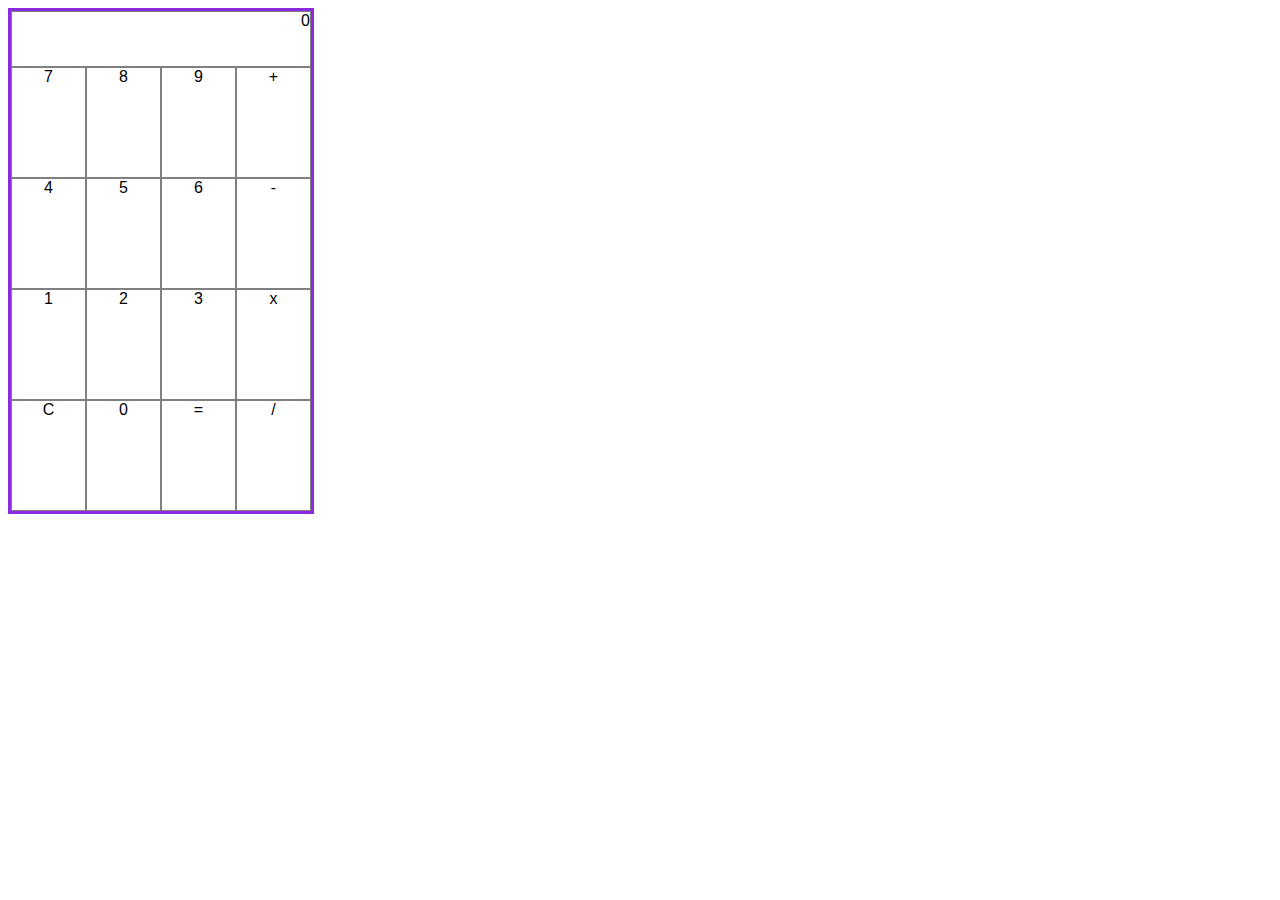
==== 03-calculator/index.html @ c61d5ecf "calculator logic first draft" ====
<!DOCTYPE html>
<html lang="en">
  <head>
    <meta charset="UTF-8" />
    <meta name="viewport" content="width=device-width, initial-scale=1.0" />
    <title>Calculator</title>
    <link rel="stylesheet" href="index.css" />
  </head>
  <body>
    <div class="container"></div>
    <script src="./index.js"></script>
  </body>
</html>
---- 03-calculator/index.css ----
* {
  border-spacing: border-box;
  font-family: "Arial";
}

.container {
  display: flex;
  flex-wrap: wrap;
  width: 300px;
  height: 500px;
  border: 3px solid blueviolet;
}

.display {
  flex: 1;
  flex-basis: 100%;
  text-align: right;
  border: 1px solid grey;
}

.button {
  flex: 1;
  aspect-ratio: 1;
  flex-basis: 20%;
  text-align: center;
  border: 1px solid grey;
}
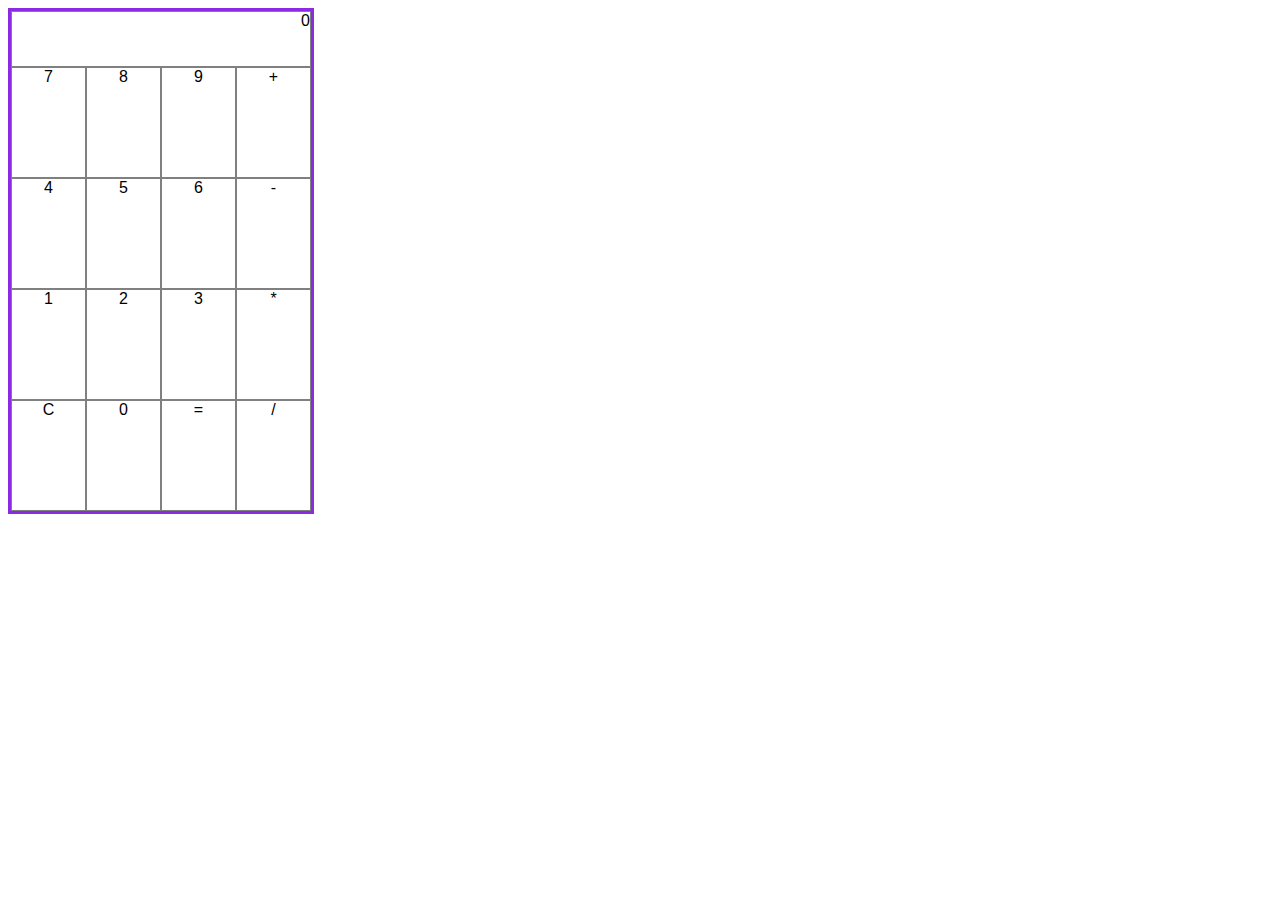
==== commit fc7d65e8: "change if statements to operatorMap" ====
--- a/03-calculator/index.html
+++ b/03-calculator/index.html
@@ -7,7 +7,7 @@
     <link rel="stylesheet" href="index.css" />
   </head>
   <body>
-    <div class="container"></div>
+    <div class="container"><div class="display">0</div></div>
     <script src="./index.js"></script>
   </body>
 </html>
